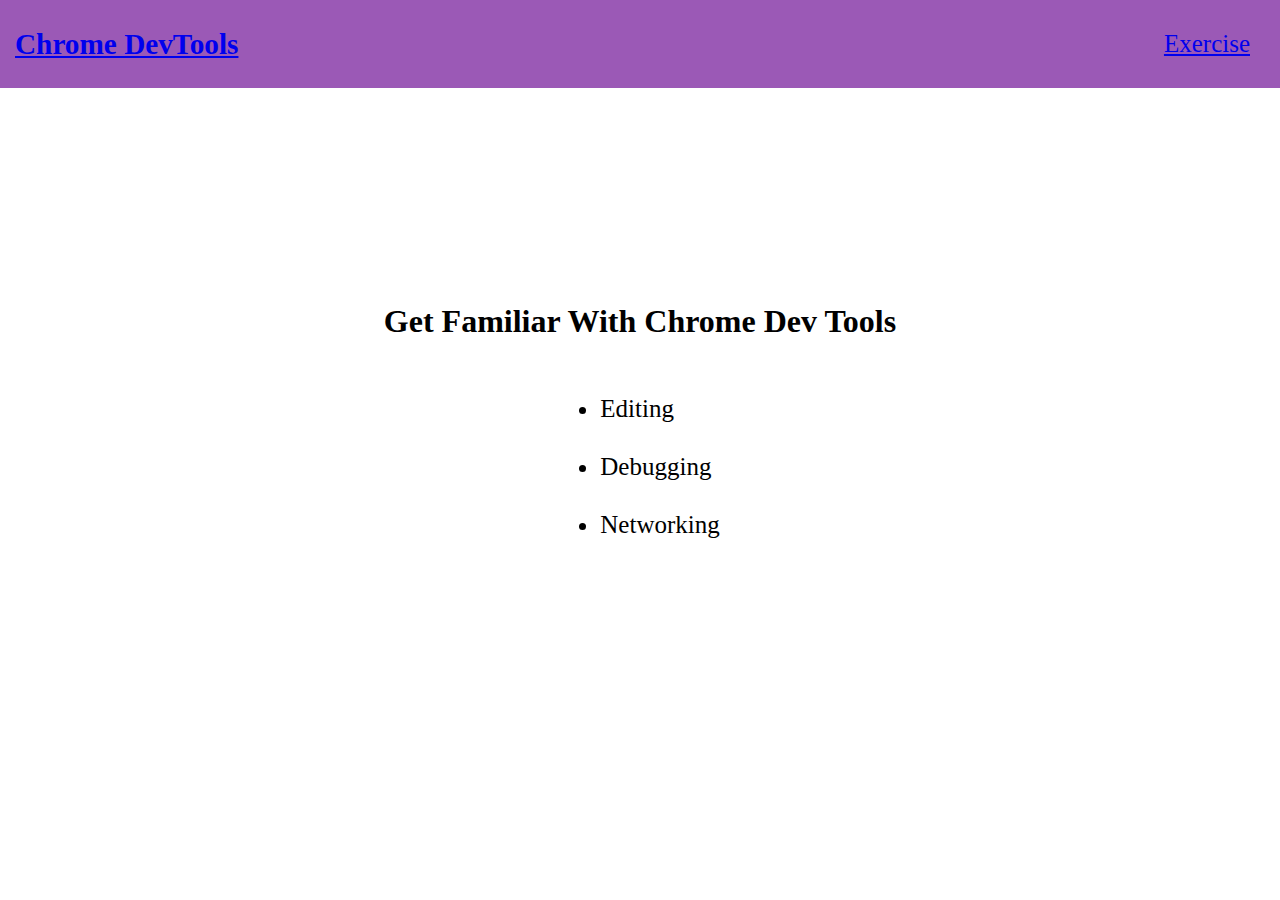
==== index.html @ 8f19512d "Added Index Page" ====
<!DOCTYPE html>
<html lang="en">
  <head>
    <meta charset="UTF-8" />
    <meta name="viewport" content="width=device-width, initial-scale=1.0" />
    <title>Chrome Dev Tools</title>
    <link rel="stylesheet" href="./styles.css" />
  </head>
  <body>
    <nav>
      <h3><a href="/">Chrome DevTools</a></h3>
      <ul>
        <li><a href="/exercise.html">Exercise</a></li>
      </ul>
    </nav>

    <main>
      <h1>Get Familiar With Chrome Dev Tools</h1>
      <ul>
        <li>Editing</li>
        <li>Debugging</li>
        <li>Networking</li>
      </ul>
    </main>
  </body>
</html>
---- styles.css ----
html,
body {
  padding: 0;
  margin: 0;
}

nav {
  background-color: #9b59b6;
  padding: 5px 15px;
  display: flex;
  align-items: center;
  justify-content: space-between;
  font-size: 25px;
  color: white;
}

nav ul {
  list-style-type: none;
  display: flex;
}

nav ul li {
  margin-right: 15px;
  cursor: pointer;
}

main {
  display: flex;
  justify-content: center;
  align-items: center;
  height: 80vh;
  flex-direction: column;
}

main ul {
  /* list-style-type: none; */
  font-size: 25px;
}

main ul li {
  margin: 30px 0;
}
h1,
h2,
h3 {
  margin: 0;
}
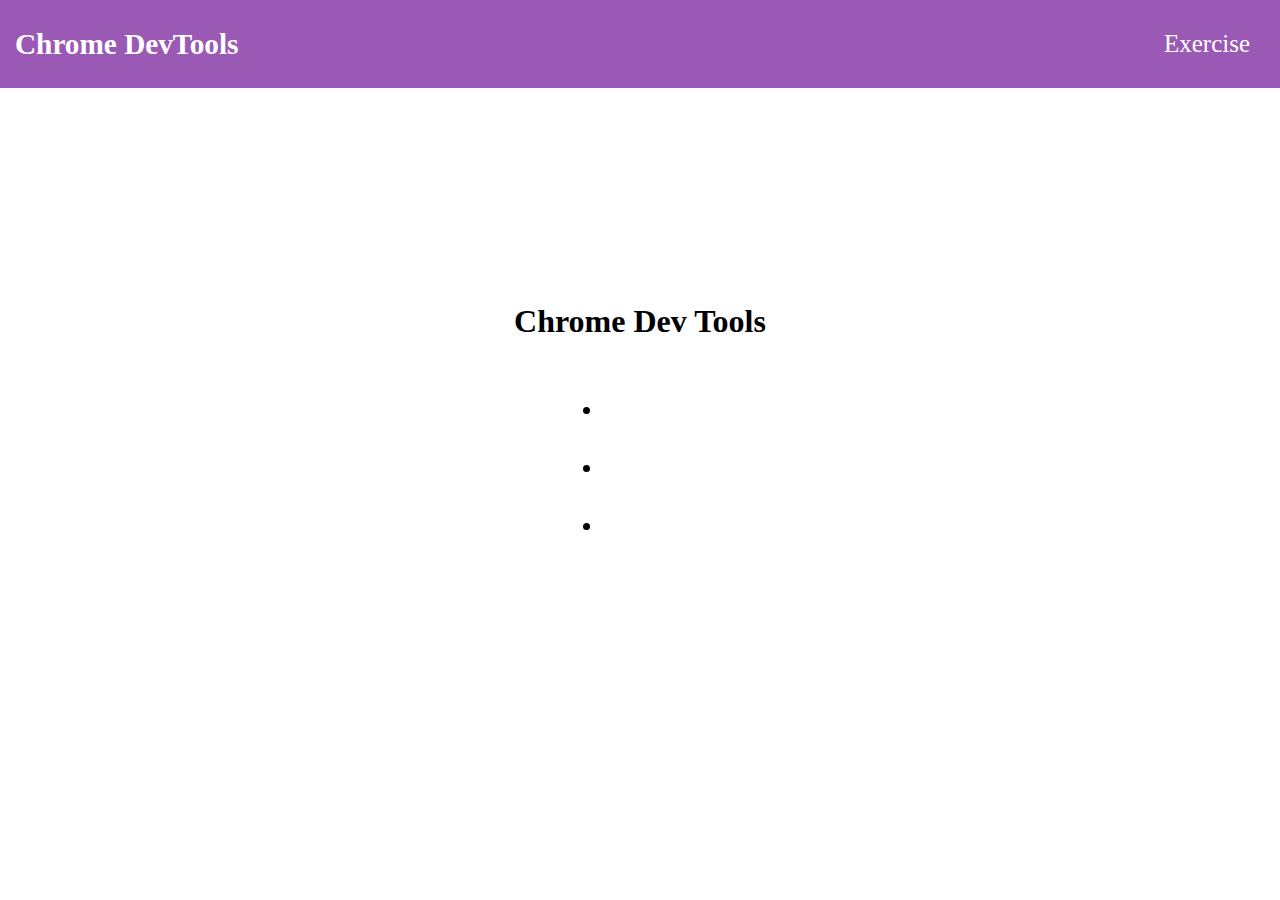
==== commit c4fdd902: ":art: Restructured Layout" ====
--- a/index.html
+++ b/index.html
@@ -10,16 +10,17 @@
     <nav>
       <h3><a href="/">Chrome DevTools</a></h3>
       <ul>
-        <li><a href="/exercise.html">Exercise</a></li>
+        <li><a href="/exercise">Exercise</a></li>
       </ul>
     </nav>
 
     <main>
-      <h1>Get Familiar With Chrome Dev Tools</h1>
+      <h1>Chrome Dev Tools</h1>
+      <!-- <p>Make the following changes to paragraph using dev tools</p> -->
       <ul>
-        <li>Editing</li>
-        <li>Debugging</li>
-        <li>Networking</li>
+        <li><a href="editing">Editing</a></li>
+        <li><a href="debug">Debugging</a></li>
+        <li><a href="network">Network</a></li>
       </ul>
     </main>
   </body>
--- a/styles.css
+++ b/styles.css
@@ -4,6 +4,12 @@
   margin: 0;
 }
 
+a,
+a:link,
+a:visited {
+  color: white;
+  text-decoration: none;
+}
 nav {
   background-color: #9b59b6;
   padding: 5px 15px;
